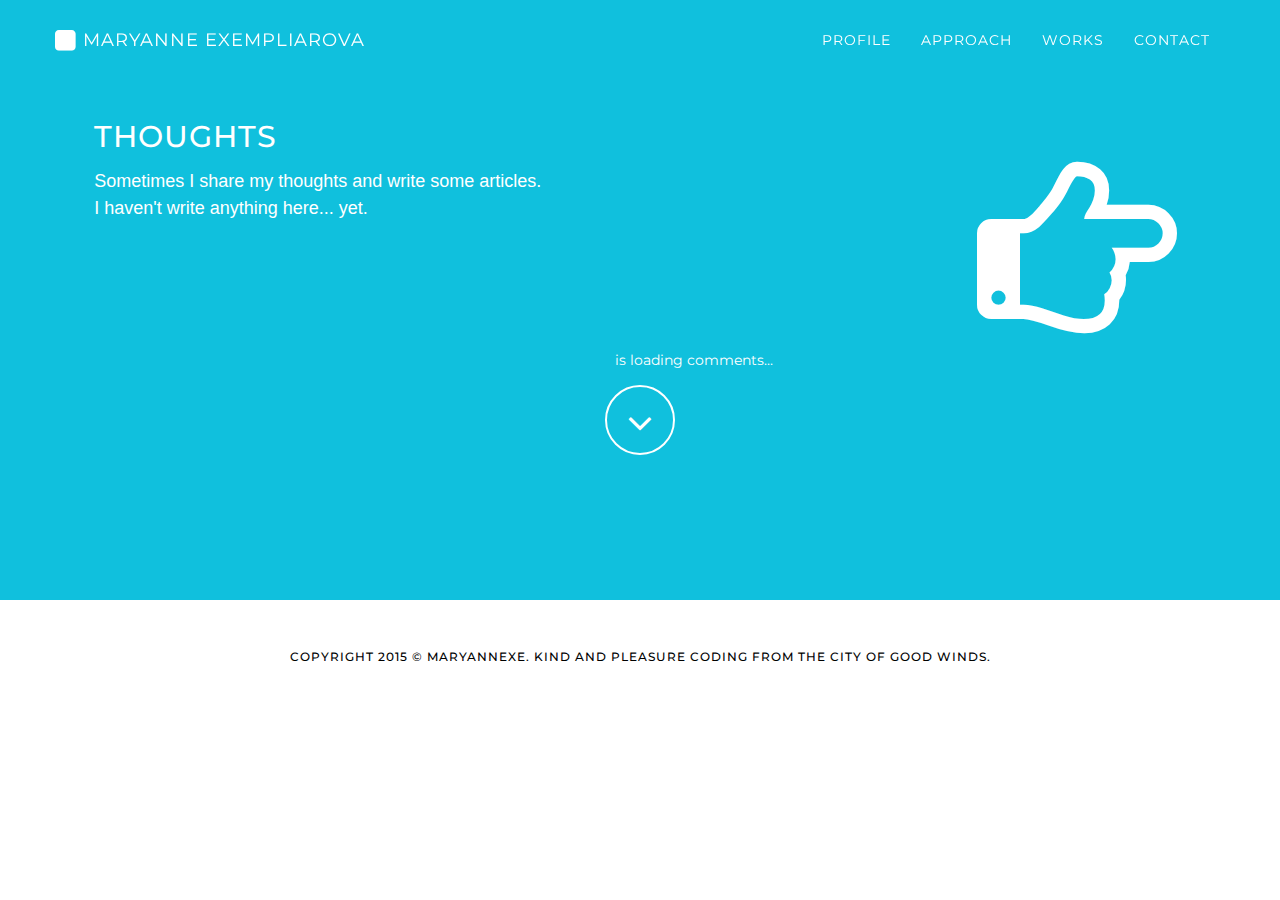
==== article.html @ fdf5b4b2 "Comments box test" ====
<!DOCTYPE html>
<html lang="en">

<head>

    <meta charset="utf-8">
    <meta http-equiv="X-UA-Compatible" content="IE=edge">
    <meta name="viewport" content="width=device-width, initial-scale=1">
    <meta name="description" content="">
    <meta name="author" content="">

    <title>Maryanne Exempliarova UX designer</title>
    <link rel="shortcut icon" href="img/Favicon.ico">

    <!-- Bootstrap Core CSS -->
    <link href="css/bootstrap.min.css" rel="stylesheet">

    <!-- Custom CSS -->
    <link href="css/portfolio.css" rel="stylesheet">

    <!-- Custom Fonts -->
    <link href="font-awesome/css/font-awesome.min.css" rel="stylesheet" type="text/css">
    <link href="http://fonts.googleapis.com/css?family=Lora:400,700,400italic,700italic" rel="stylesheet" type="text/css">
    <link href="http://fonts.googleapis.com/css?family=Montserrat:400,700" rel="stylesheet" type="text/css">

    <script>
      (function(i,s,o,g,r,a,m){i['GoogleAnalyticsObject']=r;i[r]=i[r]||function(){
      (i[r].q=i[r].q||[]).push(arguments)},i[r].l=1*new Date();a=s.createElement(o),
      m=s.getElementsByTagName(o)[0];a.async=1;a.src=g;m.parentNode.insertBefore(a,m)
      })(window,document,'script','//www.google-analytics.com/analytics.js','ga');

      ga('create', 'UA-71801812-1', 'auto');
      ga('send', 'pageview');

    </script>

</head>

<body id="page-top" data-spy="scroll" data-target=".navbar-fixed-top">

    <!-- Navigation -->
    <nav class="navbar navbar-custom navbar-custom-index navbar-fixed-top">
        <div class="container">
            <div class="navbar-header">
                <button type="button" class="navbar-toggle" data-toggle="collapse" data-target=".navbar-main-collapse">
                    MENU
                </button>
                <a class="navbar-brand page-scroll" href="#page-top">
                    <i class="fa fa-square fa-lg"></i>
                    <span class="logo hidden-xs hidden-sm">Maryanne Exempliarova</span>
                    <span class="logo hidden-md hidden-lg">ME</span>
                </a>
            </div>

            <!-- Collect the nav links, forms, and other content for toggling -->
            <div class="collapse navbar-collapse navbar-right navbar-main-collapse">
                <ul class="nav navbar-nav">

                    <li class="hidden">
                        <a href="#page-top"></a>
                    </li>
                    <li>
                        <a class="page-scroll" href="#profile">Profile</a>
                    </li>
                    <li>
                        <a class="page-scroll" href="#approach">Approach</a>
                    </li>
                    <li>
                        <a class="page-scroll" href="#works">Works</a>
                    </li>
<!--                     <li>
                        <a class="page-scroll" href="#thoughts">Thoughts</a>
                    </li>
 -->                    <li>
                        <a class="page-scroll" href="#contact">Contact</a>
                    </li>
                </ul>
            </div>
            <!-- /.navbar-collapse -->
        </div>
        <!-- /.container -->
    </nav>


    <!-- Thoughts -->
    <section id="thoughts" class="content thoughts">
        <div class="row">
            <div class="col-md-7 col-md-offset-1 left-text">
                <h2>Thoughts</h2>
                <p>Sometimes I share my thoughts and write some articles.<br>I haven't write anything here... yet.</p>
            </div>
            <div class="col-md-4">
                <i class="fa fa-hand-o-right pic"></i> 
            </div>
        </div>


     <!-- begin wwww.htmlcommentbox.com -->
     <div id="HCB_comment_box"><a href="http://www.htmlcommentbox.com">Comment Box</a> is loading comments...</div>
     <link rel="stylesheet" type="text/css" href="//www.htmlcommentbox.com/static/skins/bootstrap/twitter-bootstrap.css?v=0" />
     <script type="text/javascript" id="hcb"> /*<!--*/ if(!window.hcb_user){hcb_user={};} (function(){var s=document.createElement("script"), l=hcb_user.PAGE || (""+window.location).replace(/'/g,"%27"), h="//www.htmlcommentbox.com";s.setAttribute("type","text/javascript");s.setAttribute("src", h+"/jread?page="+encodeURIComponent(l).replace("+","%2B")+"&mod=%241%24wq1rdBcg%244F1SKJ0RUyDFZJ6DG4vOM."+"&opts=16862&num=10&ts=1451436795561");if (typeof s!="undefined") document.getElementsByTagName("head")[0].appendChild(s);})(); /*-->*/ </script>
    <!-- end www.htmlcommentbox.com -->

        <div class="row">
            <div class="col-md-8 col-md-offset-2">
                <a href="#contact" class="btn btn-circle page-scroll btn-white">
                    <i class="fa fa-angle-down animated"></i>
                </a>
            </div>
        </div>
    </section>


    <!-- Footer -->
    <footer>
        <div class="container text-center">
            <h6>Copyright 2015 &copy; Maryannexe. Kind and pleasure coding from the city of Good Winds.</h6>
        </div>
    </footer>

    <!-- jQuery -->
    <script src="js/jquery.js"></script>

    <!-- Bootstrap Core JavaScript -->
    <script src="js/bootstrap.min.js"></script>

    <!-- Plugin JavaScript -->
    <script src="js/jquery.easing.min.js"></script>

    <!-- Custom Theme JavaScript -->
    <script src="js/grayscale.js"></script>

</body>

</html>
---- css/portfolio.css ----
body {
    width: 100%;
    height: 100%;
    font-family: Montserrat,"Helvetica Neue",Helvetica,Arial,sans-serif;
    color: #fff;
}


html {
    width: 100%;
    height: 100%;
}


#image-gallery-caption {
    text-align:center;
    max-width:70%;
    margin:auto;
}

h1,
h2,
h3,
h4,
h5,
h6 {
    margin-bottom: 5px;
    text-transform: uppercase;
    font-family: Montserrat,"Helvetica Neue",Helvetica,Arial,sans-serif;
    font-weight: 500;
    letter-spacing: 1px;
}

h2 {
    padding-bottom: 10px;
}
h5 {
    color: #111111;
}


p::selection {
    color: #000;
    background: #E2F4CC;
}
h2::selection {
    color: #000;
    background: #E2F4CC;
}
h4::selection {
    color: #000;
    background: #E2F4CC;
}
a::selection {
    color: #10C0DD;
    background: #E2F4CC;
}
i::selection {
    color: #000;
    background: #E2F4CC;
}

p {
    /*margin: 0 0 25px;*/
    font-size: 18px;
    line-height: 1.5;
    font-family: "Helvetica Neue",Helvetica,Arial,sans-serif;
    font-weight: 300;
    color: #888888;
}

/*@media(min-width:768px) {
    p {
        margin: 0 0 35px;
        font-size: 20px;
        line-height: 1.6;
    }
}*/

a {
    color: #10C0DD;
    -webkit-transition: all .2s ease-in-out;
    -moz-transition: all .2s ease-in-out;
    transition: all .2s ease-in-out;
}

a:hover,
a:focus {
    text-decoration: underline;
    color: #0B8FA5;
}

.logo {
    font-weight: 400;
}

.navbar-custom {
    margin-bottom: 0;
    border-bottom: 1px solid rgba(255,255,255,.3);
    text-transform: uppercase;
    font-family: Montserrat,"Helvetica Neue",Helvetica,Arial,sans-serif;
    background-color: #000;
    -webkit-transition: background .3s ease-in-out,padding .3s ease-in-out;
    -moz-transition: background .3s ease-in-out,padding .3s ease-in-out;
    transition: background .3s ease-in-out,padding .3s ease-in-out;
}

@media(min-width:768px) {
    .navbar-custom {
        padding: 15px 0;
        border-bottom: 0;
        letter-spacing: 1px;
        background: 0 0;
        -webkit-transition: background .3s ease-in-out,padding .3s ease-in-out;
        -moz-transition: background .3s ease-in-out,padding .3s ease-in-out;
        transition: background .3s ease-in-out,padding .3s ease-in-out;
    }

.navbar-custom .navbar-brand {
    font-weight: 700;
}

.navbar-custom .navbar-brand:focus {
    outline: 0;
}

.navbar-custom .navbar-brand .navbar-toggle {
    padding: 4px 6px;
    font-size: 16px;
    color: #fff;
}

.navbar-custom .navbar-brand .navbar-toggle:focus,
.navbar-custom .navbar-brand .navbar-toggle:active {
    outline: 0;
}

.navbar-custom a {
    color: #fff;
}

.navbar-custom .nav li a {
    -webkit-transition: background .3ss ease-in-out;
    -moz-transition: background .3s ease-in-out;
    transition: background .3s ease-in-out;
}

.navbar-custom .nav li a:hover {
    outline: 0;
    color: rgba(255,255,255,.8); /*hover on nav tabs color*/
    background-color: transparent;
}

.navbar-custom .nav li a:focus,
.navbar-custom .nav li a:active {
    outline: 0;
    background-color: transparent;
}

.navbar-custom .nav li.active {
    outline: 0;
}

.navbar-custom .nav li.active a {
    background-color: rgba(255,255,255,.3);
}

.navbar-custom .nav li.active a:hover {
    color: #fff;
}



/*    .navbar-custom-work {
        background: rgba(255,255,255,.9);
    }*/

    .navbar-custom-index.top-nav-collapse {
        padding: 0;
        background: rgba(43,61,81,.7);
    }

/*    .navbar-custom-work.top-nav-collapse {
        padding: 0;
        background: rgba(255,255,255,.8);
    }
*/
    /*my name*/
    .navbar-custom.top-nav-collapse .logo {
        font-size: 14px;
        color: #fcfcfc;
        -webkit-transition: all .3s;
        -moz-transition: all .3s;
        transition: all .3s;
    }
}


.btn {
    border-radius: 0;
    text-transform: uppercase;
    font-family: Montserrat,"Helvetica Neue",Helvetica,Arial,sans-serif;
    font-weight: 400;
    -webkit-transition: all .3s ease-in-out;
    -moz-transition: all .3s ease-in-out;
    transition: all .3s ease-in-out;
}
.btn-default {
    border: 1px solid #10C0DD;
    color: #10C0DD;
    background-color: transparent;
}
.btn-default:hover,
.btn-default:focus {
    border: 1px solid #10C0DD;
    outline: 0;
    color: #fff;
    background-color: #10C0DD;
}

/*round buttons*/
.btn-white{
    width: 70px;
    height: 70px;
    margin-top: 15px;
    padding: 7px 16px;
    border: 2px solid #fff;
    border-radius: 100%!important;
    font-size: 40px;
    color: #fff;
    background: 0 0;
    -webkit-transition: background .3s ease-in-out;
    -moz-transition: background .3s ease-in-out;
    transition: background .3s ease-in-out;
}

.btn-white:hover,
.btn-white:focus {
    outline: 0;
    color: #fff;
    background: rgba(255,255,255,.2);
}

.btn-colored{
    width: 70px;
    height: 70px;
    margin-top: 5px;
    padding: 7px 16px;
    border: 2px solid #000;
    border-radius: 100%!important;
    font-size: 40px;
    color: #000;
    background: 0 0;
    -webkit-transition: background .3s ease-in-out;
    -moz-transition: background .3s ease-in-out;
    transition: background .3s ease-in-out;
}

.btn-colored:hover,
.btn-colored:focus {
    color: #fff;
    border-color: #10C0DD;
    background: #10C0DD;
}

.btn-circle i.animated {
    -webkit-transition-property: -webkit-transform;
    -webkit-transition-duration: 1s;
    -moz-transition-property: -moz-transform;
    -moz-transition-duration: 1s;
}

.btn-circle:hover i.animated {
    -webkit-animation-name: pulse;
    -moz-animation-name: pulse;
    -webkit-animation-duration: 1.5s;
    -moz-animation-duration: 1.5s;
    -webkit-animation-iteration-count: infinite;
    -moz-animation-iteration-count: infinite;
    -webkit-animation-timing-function: linear;
    -moz-animation-timing-function: linear;
}

@-webkit-keyframes pulse {    
    0% {
        -webkit-transform: scale(1);
        transform: scale(1);
    }

    50% {
        -webkit-transform: scale(1.2);
        transform: scale(1.2);
    }

    100% {
        -webkit-transform: scale(1);
        transform: scale(1);
    }
}

@-moz-keyframes pulse {    
    0% {
        -moz-transform: scale(1);
        transform: scale(1);
    }

    50% {
        -moz-transform: scale(1.2);
        transform: scale(1.2);
    }

    100% {
        -moz-transform: scale(1);
        transform: scale(1);
    }
}


/*Content begins*/

.intro {
    display: table;
    width: 100%;
    height: auto;
    padding: 100px 0;
    text-align: center;
    color: #fff;
    background: url(../img/Jumbotron.png) no-repeat bottom center scroll;
    background-color: #10C0DD;
/*    -webkit-background-size: cover;
    -moz-background-size: cover;
    background-size: cover;
    -o-background-size: cover;*/
}

.intro .intro-body {
    display: table-cell;
    vertical-align: middle;
}
.intro .intro-body .brand-heading {
    font-size: 40px;
}
.intro .intro-body .intro-text {
    font-size: 18px;
}
.intro p {
    color: #fff;
}
.intro .btn-white {
    margin-top: 50px;
}
@media(min-width:768px) {
    .intro {
        height: 100%;
        padding: 0;
    }

    .intro .intro-body .brand-heading {
        font-size: 100px;
    }

    .intro .intro-body .intro-text {
        font-size: 26px;
    }
}


.content {
    display: table;
    width: 100%;
    height: auto;
    min-height: 600px;
    text-align: center;
    padding: 100px 0;
    -webkit-background-size: cover;
    -moz-background-size: cover;
    background-size: cover;
    -o-background-size: cover;
}

.profile h2, h4 {
    color: #111111;
}
.profile p {
    color: #888888;
    /*padding-bottom: 30px;*/
}
.profile .pic {
    padding-top: 50px;
    font-size: 200px;
}
.profile .left-text {
    text-align: left;
}
.profile .btn-scroll-caption {
    margin-top: 100px;
}
.profile .btn-default {
    margin-bottom: 50px;
    margin-top: 20px;

}

.approach {
    border-top: 1px solid #e5e5e5;
    background-color: #fff;
    padding: 100px 0;
    text-align: center;
}
.approach .skill .icon {
  color: #000;
  width: 90px;
  height: 90px;
  margin: 0 auto;
  border-radius: 100%;
  border: 1px solid #dedede;
  text-align: center;
  -webkit-transition: .2s all;
  -o-transition: .2s all;
  transition: .2s all;
}

.approach .skill i {
  font-size: 25px;
  line-height: 90px;
  color: #989898;
  -webkit-transition: .2s all;
  -o-transition: .2s all;
  transition: .2s all;
}

.approach h4, h6 {
    color: #000;
}
.approach h6 {
    margin-bottom: 20px;
}
.approach p {
    color: #888888;
}
.approach .skill {
  cursor: pointer;
  text-align: center;
}
.approach .skill {
    margin-top: 30px;
}
.approach .skill:hover .icon i {
  color: #fff;
}
.approach .skill:hover h4,
.approach .skill:hover h6 {
  color: #10C0DD;
}
.approach a {
    text-decoration: none;
}
.approach .skill:hover .icon {
  background: #10C0DD;
  color: #fff;
}
.approach .btn-scroll-caption {
    margin-top: 90px;
}


#skillModal {
    background-color: transparent;
    text-align: center;
}
#skillModal .left {
    position: center;
}
#skillModal p {
    color: #888888;
}
#skillModal h4 {
    color: #fff;
}
#skillModal h6 {
    color: #111111;
    font-size: 11px;
    
}
#skillModal .modal-header {
    text-align: center;
    background-color: #10C0DD;
}
#skillModal .modal-header .modal-tilte {
    color: #fff;
}
#skillModal .description {
    text-align: left;
    padding: 20px 30px 0 30px;
}
#skillModal .imgCaption {
    text-align: center;
    padding: 0px 30px 0 30px;
}


.works {
    background-color: #fff;
    border-top: 1px solid #e5e5e5;
}
.works h2 {
    color: #000;
    margin-top: 20px;
}
.works p {
    color: #888888;
}
.works .left-text {
    text-align: left;
    height: 300px;
}
.works .btn-default {
    margin-top: 20px;   
}
.works .pic {
    padding-top: 70px;
    font-size: 40px;
    color: #111111;
}
.works h5 {
    margin-top: 50px;
}


/*@media(min-width:767px) {
    .content {
        padding-top: 100px;
    }
}
*/
.thoughts {
    background-color: #10C0DD;
}
.thoughts p {
    color: #fff;
}
.thoughts .pic {
    padding-top: 50px;
    font-size: 200px;
}
.thoughts .left-text {
    text-align: left;
}


.contact {
    border-top: 1px solid #e5e5e5;
    text-align: left;
}
.contact .item i {
    font-size: 20px;
    color: #10C0DD;
}
.contact p {
    display: inline;
}
.contact .social {
    padding-top: 20px;
}
.contact .container {
    padding-top: 100px;
}
.contact .btn-social {
    width: 50px;
    height: 50px;
    margin-top: 10px;
    padding: 9px 0px;
    border: 2px solid #10C0DD;
    border-radius: 100%!important;
    font-size: 20px;
    color: #10C0DD;
    -webkit-transition: background .2s ease-in-out;
    -moz-transition: background .2s ease-in-out;
    transition: background .2s ease-in-out;
}
.contact .btn-social:hover,
.contact .btn-social:focus {
    outline: 0;
    color: #fff;
    background: #10C0DD;
}



ul.banner-social-buttons {
    margin-top: 0;
}

@media(max-width:1199px) {
    ul.banner-social-buttons {
        margin-top: 15px;
    }
}

@media(max-width:767px) {
    ul.banner-social-buttons li {
        display: block;
        margin-bottom: 20px;
        padding: 0;
    }

    ul.banner-social-buttons li:last-child {
        margin-bottom: 0;
    }
}

footer {
    padding: 40px 0;
}

footer p {
    margin: 0;
}


.case-intro {
    display: table;
    width: 100%;
    height: auto;
    padding: 100px 0;
    text-align: center;
    color: #000;
    background-color: #fff;
}
.case-intro .intro-body {
    display: table-cell;
    vertical-align: middle;
    height: 500px;
}
.case-intro p {
    color: #888888;
}
.case h4 {
    color: #000;
    margin-bottom: 10px;
}
.case p {
    margin-bottom: 30px;
    
}
.case img {
    margin-bottom: 80px;
}

::-moz-selection {
    text-shadow: none;
    background: #fcfcfc;
    background: rgba(255,255,255,.2);
}

::selection {
    text-shadow: none;
    background: #fcfcfc;
    background: rgba(255,255,255,.2);
}

img::selection {
    background: 0 0;
}

img::-moz-selection {
    background: 0 0;
}

body {
    webkit-tap-highlight-color: rgba(255,255,255,.2);
}
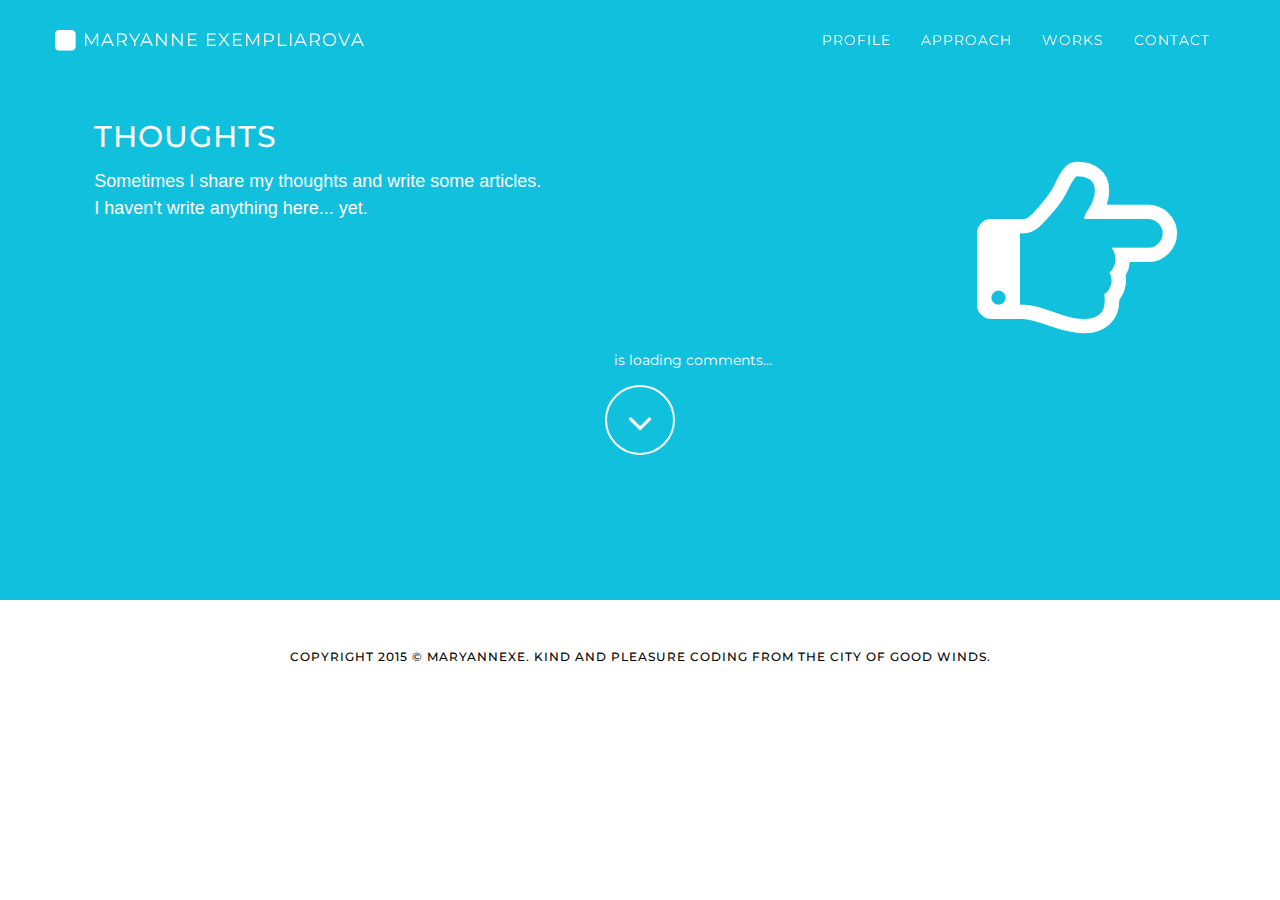
==== commit 3987d234: "comments box fix #3" ====
--- a/article.html
+++ b/article.html
@@ -94,12 +94,17 @@
             </div>
         </div>
 
-
-     <!-- begin wwww.htmlcommentbox.com -->
-     <div id="HCB_comment_box"><a href="http://www.htmlcommentbox.com">Comment Box</a> is loading comments...</div>
-     <link rel="stylesheet" type="text/css" href="//www.htmlcommentbox.com/static/skins/bootstrap/twitter-bootstrap.css?v=0" />
-     <script type="text/javascript" id="hcb"> /*<!--*/ if(!window.hcb_user){hcb_user={};} (function(){var s=document.createElement("script"), l=hcb_user.PAGE || (""+window.location).replace(/'/g,"%27"), h="//www.htmlcommentbox.com";s.setAttribute("type","text/javascript");s.setAttribute("src", h+"/jread?page="+encodeURIComponent(l).replace("+","%2B")+"&mod=%241%24wq1rdBcg%244F1SKJ0RUyDFZJ6DG4vOM."+"&opts=16862&num=10&ts=1451436795561");if (typeof s!="undefined") document.getElementsByTagName("head")[0].appendChild(s);})(); /*-->*/ </script>
-    <!-- end www.htmlcommentbox.com -->
+<div class="row">
+    <div class="col-md-8 col-md-offset-2">
+         <!-- begin wwww.htmlcommentbox.com -->
+         <div id="HCB_comment_box"><a href="http://www.htmlcommentbox.com">Comment Box</a> is loading comments...</div>
+             <link rel="stylesheet" type="text/css" href="//www.htmlcommentbox.com/static/skins/bootstrap/twitter-bootstrap.css?v=0" />
+             <script type="text/javascript" id="hcb">
+                if(!window.hcb_user){hcb_user={};} (function(){var s=document.createElement("script"), l=hcb_user.PAGE || (""+window.location).replace(/'/g,"%27"), h="//www.htmlcommentbox.com";s.setAttribute("type","text/javascript");s.setAttribute("src", h+"/jread?page="+encodeURIComponent(l).replace("+","%2B")+"&mod=%241%24wq1rdBcg%244F1SKJ0RUyDFZJ6DG4vOM."+"&opts=16862&num=10&ts=1451436795561");if (typeof s!="undefined") document.getElementsByTagName("head")[0].appendChild(s);})(); 
+            </script>
+        <!-- end www.htmlcommentbox.com -->
+    </div>
+</div>
 
         <div class="row">
             <div class="col-md-8 col-md-offset-2">
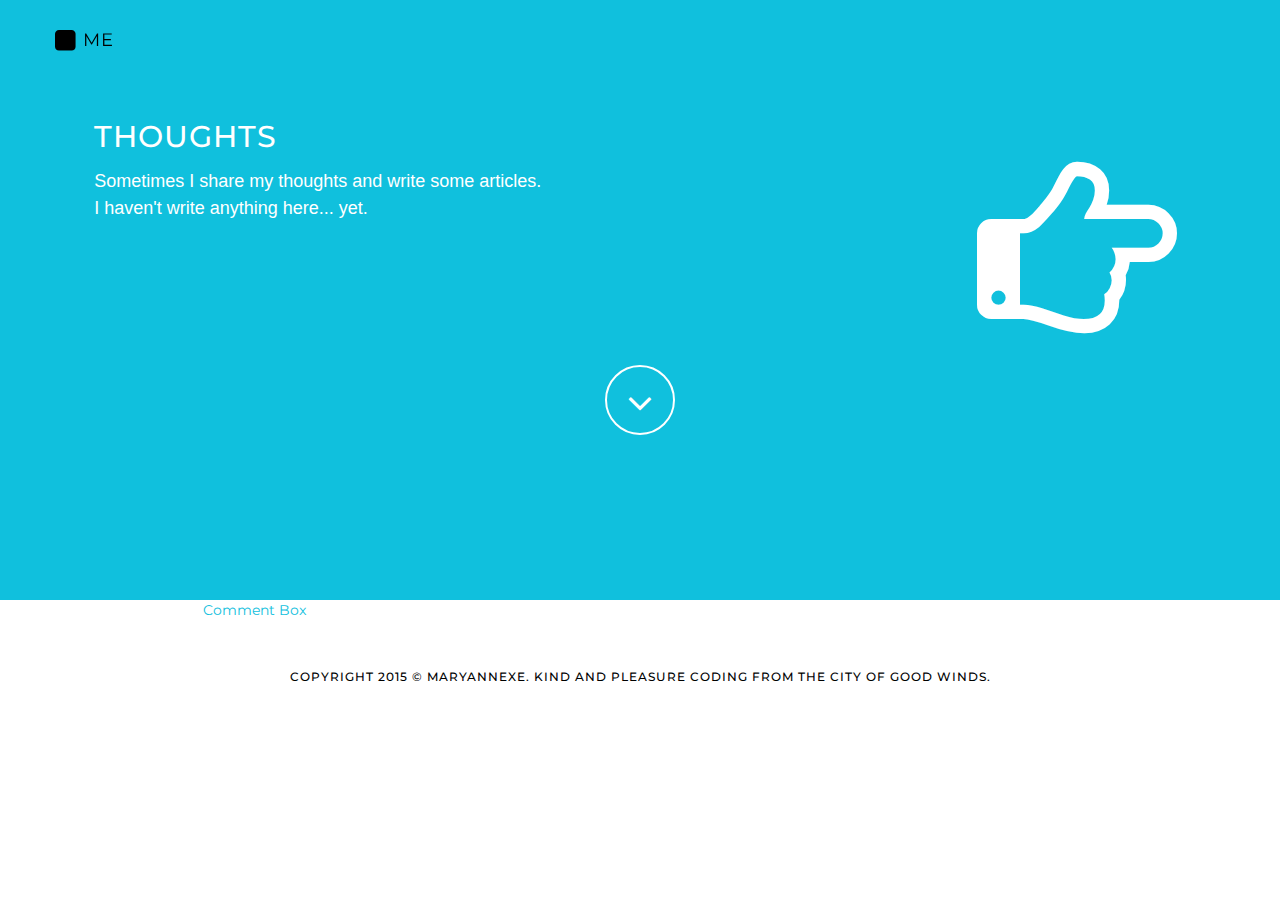
==== commit 1983a654: "comments box fix #4" ====
--- a/article.html
+++ b/article.html
@@ -39,46 +39,13 @@
 <body id="page-top" data-spy="scroll" data-target=".navbar-fixed-top">
 
     <!-- Navigation -->
-    <nav class="navbar navbar-custom navbar-custom-index navbar-fixed-top">
+    <nav class="navbar navbar-custom navbar-custom-work navbar-fixed-top" role="navigation">
         <div class="container">
             <div class="navbar-header">
-                <button type="button" class="navbar-toggle" data-toggle="collapse" data-target=".navbar-main-collapse">
-                    MENU
-                </button>
-                <a class="navbar-brand page-scroll" href="#page-top">
-                    <i class="fa fa-square fa-lg"></i>
-                    <span class="logo hidden-xs hidden-sm">Maryanne Exempliarova</span>
-                    <span class="logo hidden-md hidden-lg">ME</span>
+                <a class="navbar-brand page-scroll" href="index.html">
+                    <i style="color:#000;" class="fa fa-square fa-lg"></i>  <span style="color:#000;" class="logo">ME</span>
                 </a>
             </div>
-
-            <!-- Collect the nav links, forms, and other content for toggling -->
-            <div class="collapse navbar-collapse navbar-right navbar-main-collapse">
-                <ul class="nav navbar-nav">
-
-                    <li class="hidden">
-                        <a href="#page-top"></a>
-                    </li>
-                    <li>
-                        <a class="page-scroll" href="#profile">Profile</a>
-                    </li>
-                    <li>
-                        <a class="page-scroll" href="#approach">Approach</a>
-                    </li>
-                    <li>
-                        <a class="page-scroll" href="#works">Works</a>
-                    </li>
-<!--                     <li>
-                        <a class="page-scroll" href="#thoughts">Thoughts</a>
-                    </li>
- -->                    <li>
-                        <a class="page-scroll" href="#contact">Contact</a>
-                    </li>
-                </ul>
-            </div>
-            <!-- /.navbar-collapse -->
-        </div>
-        <!-- /.container -->
     </nav>
 
 
@@ -94,17 +61,6 @@
             </div>
         </div>
 
-<div class="row">
-    <div class="col-md-8 col-md-offset-2">
-         <!-- begin wwww.htmlcommentbox.com -->
-         <div id="HCB_comment_box"><a href="http://www.htmlcommentbox.com">Comment Box</a> is loading comments...</div>
-             <link rel="stylesheet" type="text/css" href="//www.htmlcommentbox.com/static/skins/bootstrap/twitter-bootstrap.css?v=0" />
-             <script type="text/javascript" id="hcb">
-                if(!window.hcb_user){hcb_user={};} (function(){var s=document.createElement("script"), l=hcb_user.PAGE || (""+window.location).replace(/'/g,"%27"), h="//www.htmlcommentbox.com";s.setAttribute("type","text/javascript");s.setAttribute("src", h+"/jread?page="+encodeURIComponent(l).replace("+","%2B")+"&mod=%241%24wq1rdBcg%244F1SKJ0RUyDFZJ6DG4vOM."+"&opts=16862&num=10&ts=1451436795561");if (typeof s!="undefined") document.getElementsByTagName("head")[0].appendChild(s);})(); 
-            </script>
-        <!-- end www.htmlcommentbox.com -->
-    </div>
-</div>
 
         <div class="row">
             <div class="col-md-8 col-md-offset-2">
@@ -114,6 +70,22 @@
             </div>
         </div>
     </section>
+
+
+<section id="HCB">
+    <div class="row">
+    <div class="col-md-8 col-md-offset-2 pull-left">
+         <div id="HCB_comment_box"><a href="http://www.htmlcommentbox.com">
+            Comment Box</a> is loading comments...
+         </div>
+             <link rel="stylesheet" type="text/css" href="//www.htmlcommentbox.com/static/skins/bootstrap/twitter-bootstrap.css?v=0" />
+             <script type="text/javascript" id="hcb">
+                if(!window.hcb_user){hcb_user={};} (function(){var s=document.createElement("script"), l=hcb_user.PAGE || (""+window.location).replace(/'/g,"%27"), h="//www.htmlcommentbox.com";s.setAttribute("type","text/javascript");s.setAttribute("src", h+"/jread?page="+encodeURIComponent(l).replace("+","%2B")+"&mod=%241%24wq1rdBcg%244F1SKJ0RUyDFZJ6DG4vOM."+"&opts=16862&num=10&ts=1451436795561");if (typeof s!="undefined") document.getElementsByTagName("head")[0].appendChild(s);})(); 
+            </script>
+    </div>
+</div>
+</section>
+
 
 
     <!-- Footer -->
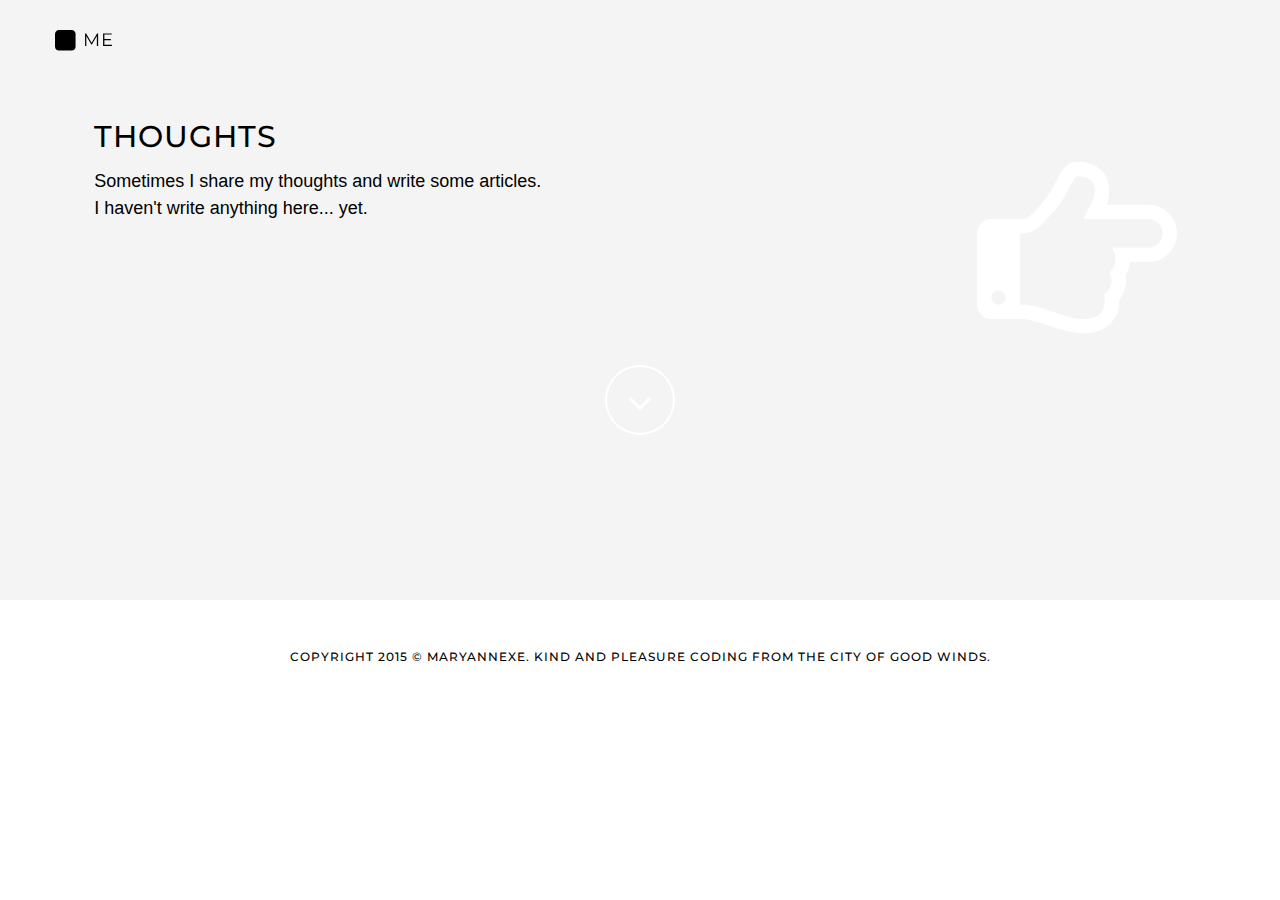
==== commit d28e9094: "adding disque commenting system" ====
--- a/article.html
+++ b/article.html
@@ -74,16 +74,30 @@
 
 <section id="HCB">
     <div class="row">
-    <div class="col-md-8 col-md-offset-2 pull-left">
-         <div id="HCB_comment_box"><a href="http://www.htmlcommentbox.com">
-            Comment Box</a> is loading comments...
-         </div>
-             <link rel="stylesheet" type="text/css" href="//www.htmlcommentbox.com/static/skins/bootstrap/twitter-bootstrap.css?v=0" />
-             <script type="text/javascript" id="hcb">
-                if(!window.hcb_user){hcb_user={};} (function(){var s=document.createElement("script"), l=hcb_user.PAGE || (""+window.location).replace(/'/g,"%27"), h="//www.htmlcommentbox.com";s.setAttribute("type","text/javascript");s.setAttribute("src", h+"/jread?page="+encodeURIComponent(l).replace("+","%2B")+"&mod=%241%24wq1rdBcg%244F1SKJ0RUyDFZJ6DG4vOM."+"&opts=16862&num=10&ts=1451436795561");if (typeof s!="undefined") document.getElementsByTagName("head")[0].appendChild(s);})(); 
+        <div id="disqus_thread"></div>
+            <script>
+            /**
+            * RECOMMENDED CONFIGURATION VARIABLES: EDIT AND UNCOMMENT THE SECTION BELOW TO INSERT DYNAMIC VALUES FROM YOUR PLATFORM OR CMS.
+            * LEARN WHY DEFINING THESE VARIABLES IS IMPORTANT: https://disqus.com/admin/universalcode/#configuration-variables
+            */
+            /*
+            var disqus_config = function () {
+            this.page.url = PAGE_URL; // Replace PAGE_URL with your page's canonical URL variable
+            this.page.identifier = PAGE_IDENTIFIER; // Replace PAGE_IDENTIFIER with your page's unique identifier variable
+            };
+            */
+            (function() {
+            var d = document, s = d.createElement('script');
+
+            s.src = '//maryanneblog.disqus.com/embed.js';
+
+            s.setAttribute('data-timestamp', +new Date());
+            (d.head || d.body).appendChild(s);
+            })();
             </script>
+            <noscript>Please enable JavaScript to view the <a href="https://disqus.com/?ref_noscript" rel="nofollow">comments powered by Disqus.</a></noscript>
+        </div>
     </div>
-</div>
 </section>
 
 
@@ -107,6 +121,9 @@
     <!-- Custom Theme JavaScript -->
     <script src="js/grayscale.js"></script>
 
+
+<script id="dsq-count-scr" src="//maryanneblog.disqus.com/count.js" async></script>
+
 </body>
 
 </html>
--- a/css/portfolio.css
+++ b/css/portfolio.css
@@ -535,10 +535,10 @@
 }
 */
 .thoughts {
-    background-color: #10C0DD;
-}
-.thoughts p {
-    color: #fff;
+    background-color: #f4f4f4;
+}
+.thoughts p, h2 {
+    color: #000;
 }
 .thoughts .pic {
     padding-top: 50px;
@@ -548,6 +548,12 @@
     text-align: left;
 }
 
+
+  input#hcb_form_name {
+    color:blue;
+    font-size:18px;
+    background-color:#000;
+  }
 
 .contact {
     border-top: 1px solid #e5e5e5;
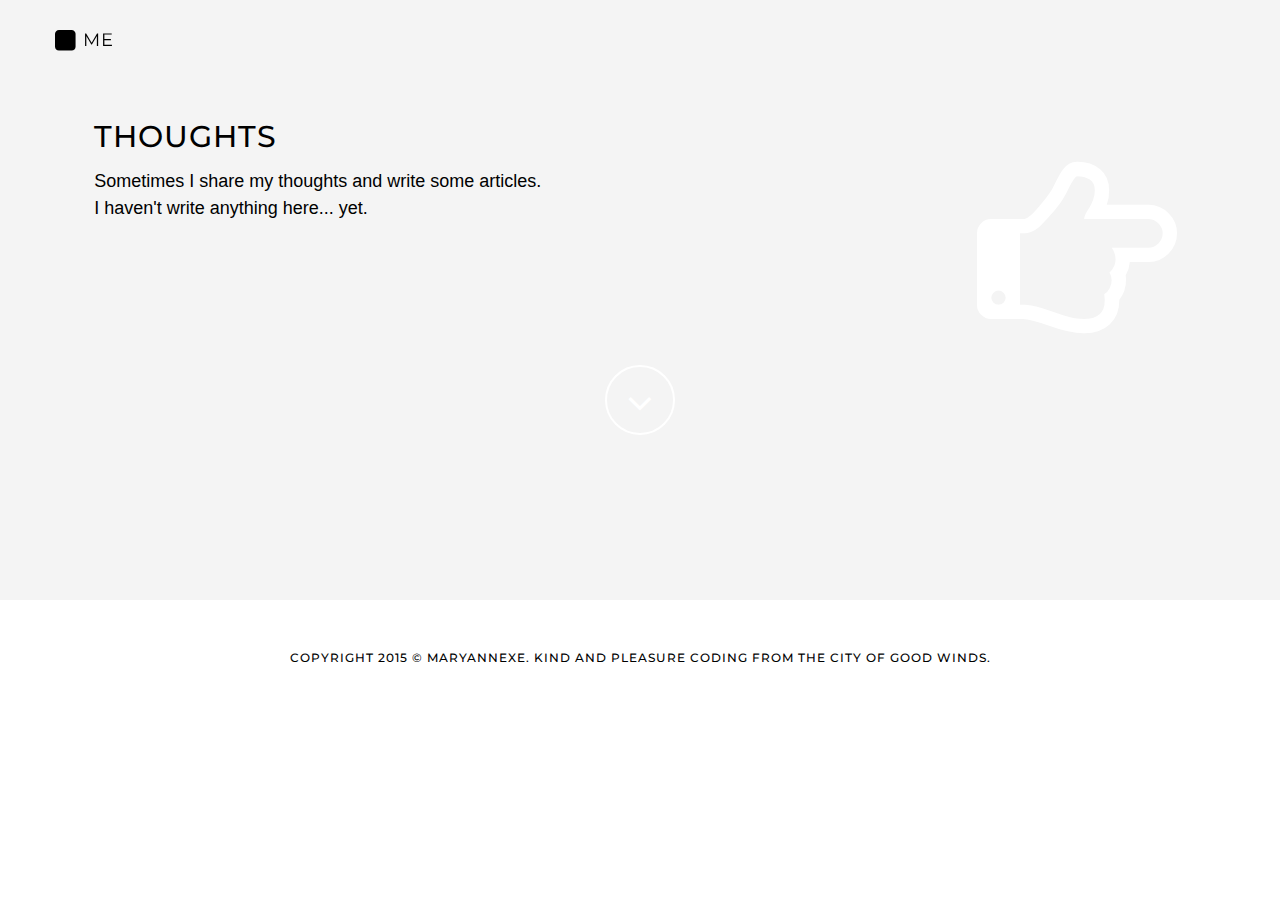
==== commit d2a1e2a0: "fix disque section width" ====
--- a/article.html
+++ b/article.html
@@ -74,29 +74,31 @@
 
 <section id="HCB">
     <div class="row">
-        <div id="disqus_thread"></div>
-            <script>
-            /**
-            * RECOMMENDED CONFIGURATION VARIABLES: EDIT AND UNCOMMENT THE SECTION BELOW TO INSERT DYNAMIC VALUES FROM YOUR PLATFORM OR CMS.
-            * LEARN WHY DEFINING THESE VARIABLES IS IMPORTANT: https://disqus.com/admin/universalcode/#configuration-variables
-            */
-            /*
-            var disqus_config = function () {
-            this.page.url = PAGE_URL; // Replace PAGE_URL with your page's canonical URL variable
-            this.page.identifier = PAGE_IDENTIFIER; // Replace PAGE_IDENTIFIER with your page's unique identifier variable
-            };
-            */
-            (function() {
-            var d = document, s = d.createElement('script');
+        <div class="col-md-8 col-md-offset-2">
+            <div id="disqus_thread"></div>
+                <script>
+                /**
+                * RECOMMENDED CONFIGURATION VARIABLES: EDIT AND UNCOMMENT THE SECTION BELOW TO INSERT DYNAMIC VALUES FROM YOUR PLATFORM OR CMS.
+                * LEARN WHY DEFINING THESE VARIABLES IS IMPORTANT: https://disqus.com/admin/universalcode/#configuration-variables
+                */
+                /*
+                var disqus_config = function () {
+                this.page.url = PAGE_URL; // Replace PAGE_URL with your page's canonical URL variable
+                this.page.identifier = PAGE_IDENTIFIER; // Replace PAGE_IDENTIFIER with your page's unique identifier variable
+                };
+                */
+                (function() {
+                var d = document, s = d.createElement('script');
 
-            s.src = '//maryanneblog.disqus.com/embed.js';
+                s.src = '//maryanneblog.disqus.com/embed.js';
 
-            s.setAttribute('data-timestamp', +new Date());
-            (d.head || d.body).appendChild(s);
-            })();
-            </script>
-            <noscript>Please enable JavaScript to view the <a href="https://disqus.com/?ref_noscript" rel="nofollow">comments powered by Disqus.</a></noscript>
-        </div>
+                s.setAttribute('data-timestamp', +new Date());
+                (d.head || d.body).appendChild(s);
+                })();
+                </script>
+                <noscript>Please enable JavaScript to view the <a href="https://disqus.com/?ref_noscript" rel="nofollow">comments powered by Disqus.</a></noscript>
+            </div>
+        <div>
     </div>
 </section>
 
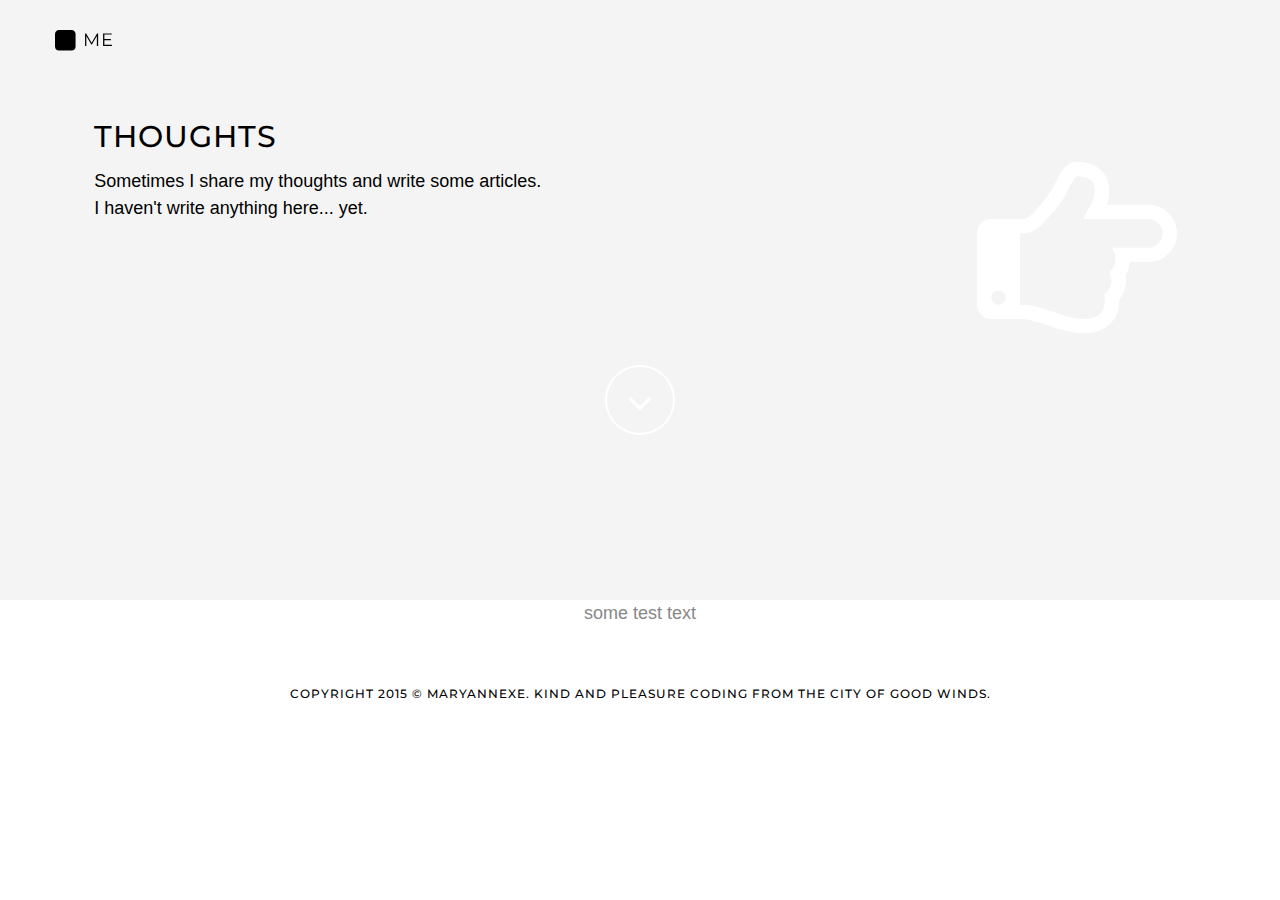
==== commit 361e0d35: "fix #2" ====
--- a/article.html
+++ b/article.html
@@ -73,8 +73,9 @@
 
 
 <section id="HCB">
-    <div class="row">
+    <div class="container text-center">
         <div class="col-md-8 col-md-offset-2">
+            <p>some test text</p>
             <div id="disqus_thread"></div>
                 <script>
                 /**
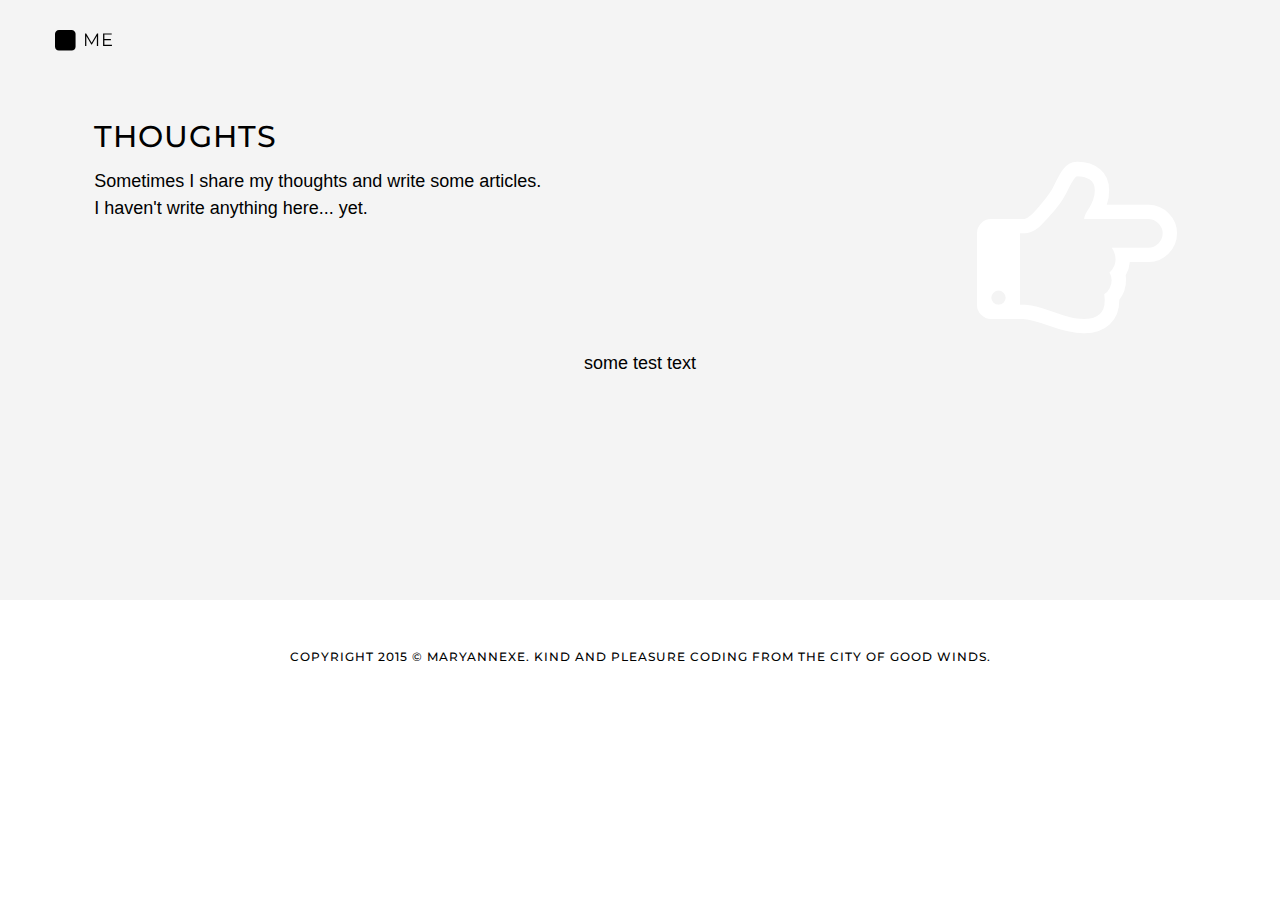
==== commit 55ea02d8: "fix #3" ====
--- a/article.html
+++ b/article.html
@@ -64,15 +64,36 @@
 
         <div class="row">
             <div class="col-md-8 col-md-offset-2">
-                <a href="#contact" class="btn btn-circle page-scroll btn-white">
-                    <i class="fa fa-angle-down animated"></i>
-                </a>
+            <p>some test text</p>
+            <div id="disqus_thread"></div>
+                <script>
+                /**
+                * RECOMMENDED CONFIGURATION VARIABLES: EDIT AND UNCOMMENT THE SECTION BELOW TO INSERT DYNAMIC VALUES FROM YOUR PLATFORM OR CMS.
+                * LEARN WHY DEFINING THESE VARIABLES IS IMPORTANT: https://disqus.com/admin/universalcode/#configuration-variables
+                */
+                /*
+                var disqus_config = function () {
+                this.page.url = PAGE_URL; // Replace PAGE_URL with your page's canonical URL variable
+                this.page.identifier = PAGE_IDENTIFIER; // Replace PAGE_IDENTIFIER with your page's unique identifier variable
+                };
+                */
+                (function() {
+                var d = document, s = d.createElement('script');
+
+                s.src = '//maryanneblog.disqus.com/embed.js';
+
+                s.setAttribute('data-timestamp', +new Date());
+                (d.head || d.body).appendChild(s);
+                })();
+                </script>
+                <noscript>Please enable JavaScript to view the <a href="https://disqus.com/?ref_noscript" rel="nofollow">comments powered by Disqus.</a></noscript>
+            </div>
             </div>
         </div>
     </section>
 
 
-<section id="HCB">
+<!-- <section id="HCB">
     <div class="container text-center">
         <div class="col-md-8 col-md-offset-2">
             <p>some test text</p>
@@ -101,7 +122,7 @@
             </div>
         <div>
     </div>
-</section>
+</section> -->
 
 
 
